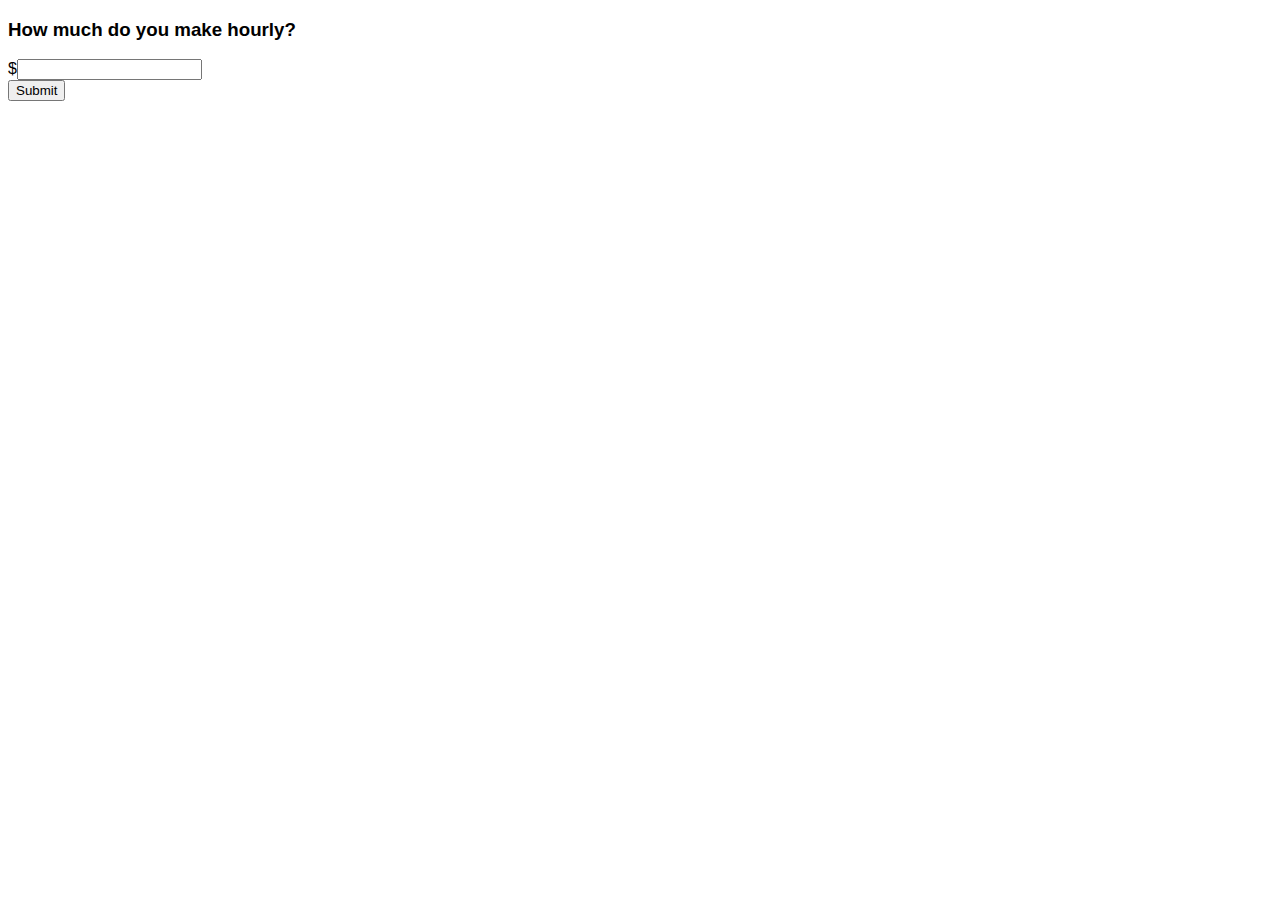
==== src/options/index.html @ 1e5761bc "Workable Plugin" ====
<!DOCTYPE html>
<html>
<head>

	<link rel='stylesheet' href='../../css/settings.css' />
	<script src="../../js/jquery/jquery.min.js"></script>
	<script src='../bg/background.js'></script>

	<title>These are the options!</title>
</head>
<body>
<div class="form">
	<h3>How much do you make hourly?</h3>
	<form onsubmit="saveChanges()">
		$<input type="number" name="dph"></form>
		
		<input type="submit" value="Submit">
		
	</form>
</body>
</html>
---- css/settings.css ----
body {
	font-family: Helvetica, Arial, sans-serif;
}

h1{
	font-size: 30px;
	color: green;
}

p {
	font-size: 18px;
}
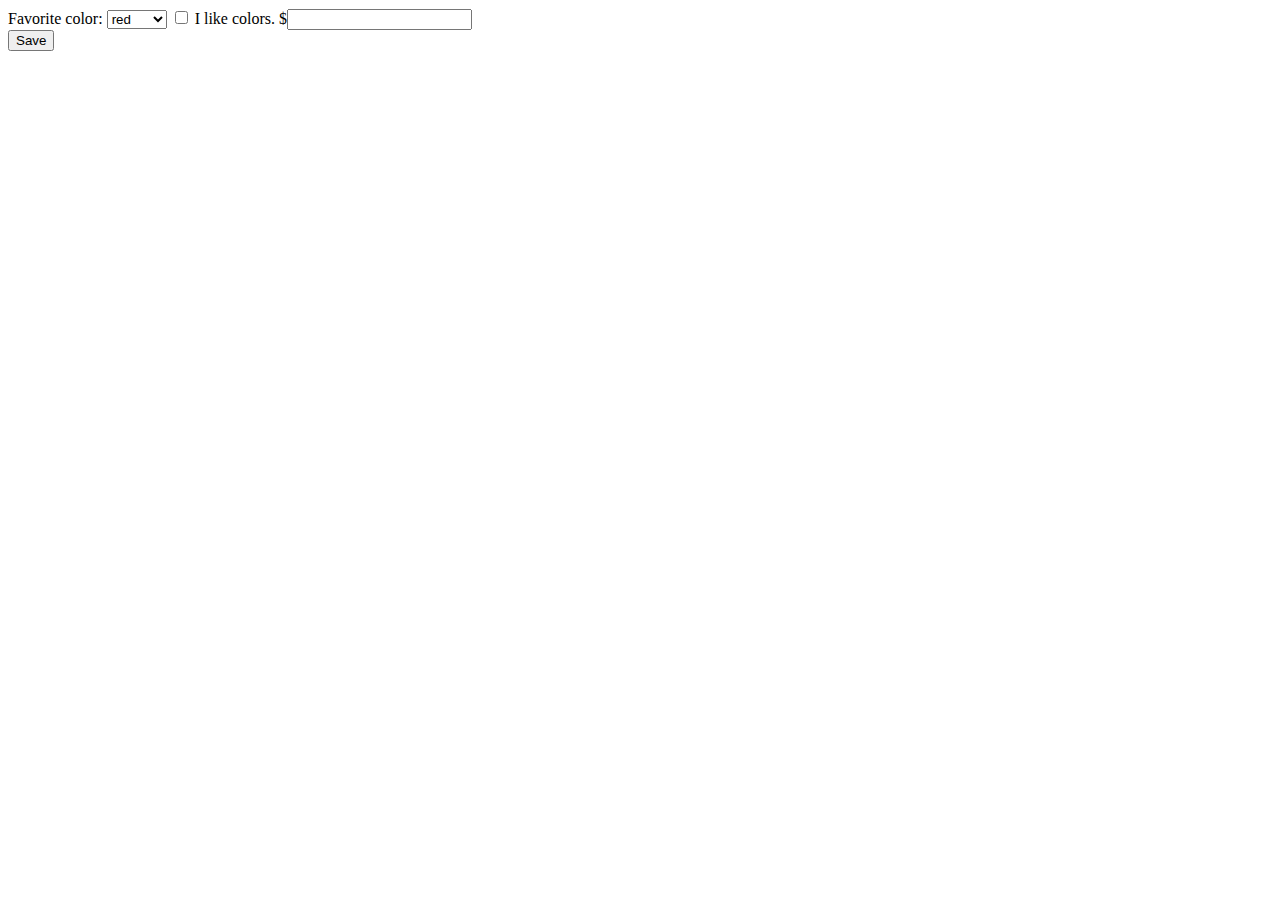
==== commit 1659255b: "Persistant Settings" ====
--- a/src/options/index.html
+++ b/src/options/index.html
@@ -1,21 +1,26 @@
 <!DOCTYPE html>
 <html>
-<head>
+<head><title>My Test Extension Options</title></head>
+<body>
 
-	<link rel='stylesheet' href='../../css/settings.css' />
-	<script src="../../js/jquery/jquery.min.js"></script>
-	<script src='../bg/background.js'></script>
+Favorite color:
+<select id="color">
+ <option value="red">red</option>
+ <option value="green">green</option>
+ <option value="blue">blue</option>
+ <option value="yellow">yellow</option>
+</select>
 
-	<title>These are the options!</title>
-</head>
-<body>
-<div class="form">
-	<h3>How much do you make hourly?</h3>
-	<form onsubmit="saveChanges()">
-		$<input type="number" name="dph"></form>
-		
-		<input type="submit" value="Submit">
-		
-	</form>
+<label>
+  <input type="checkbox" id="like">
+  I like colors.
+</label>
+
+$<input type="number" id="dph">
+
+<div id="status"></div>
+<button id="save">Save</button>
+
+<script src="options.js"></script>
 </body>
 </html>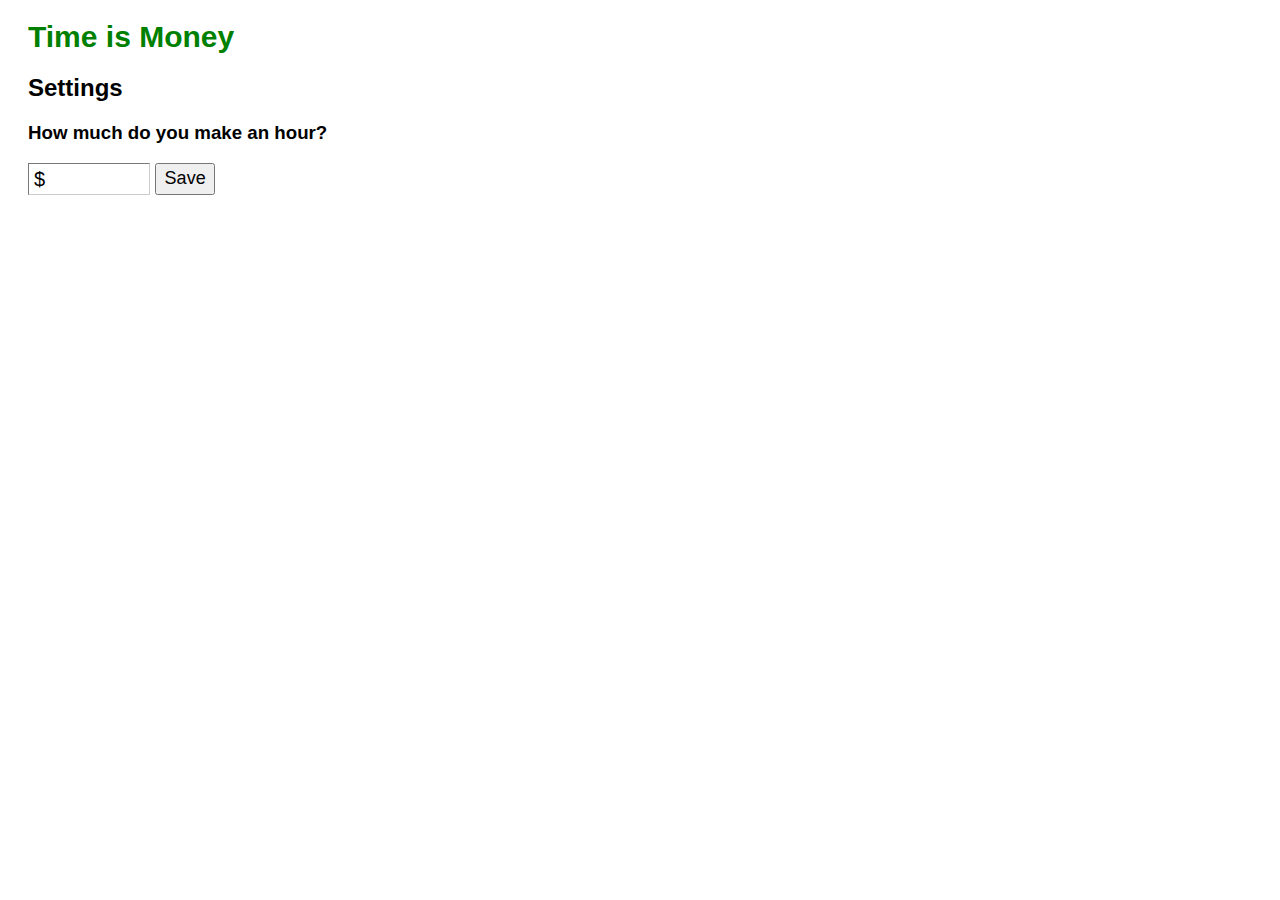
==== commit 54feae03: "Fixed Sync Bug, added options styling" ====
--- a/src/options/index.html
+++ b/src/options/index.html
@@ -1,26 +1,22 @@
 <!DOCTYPE html>
 <html>
-<head><title>My Test Extension Options</title></head>
+<head>
+<title>Time is Money Options</title>
+<link rel='stylesheet' href='../../css/settings.css' />
+</head>
 <body>
 
-Favorite color:
-<select id="color">
- <option value="red">red</option>
- <option value="green">green</option>
- <option value="blue">blue</option>
- <option value="yellow">yellow</option>
-</select>
-
-<label>
-  <input type="checkbox" id="like">
-  I like colors.
-</label>
-
-$<input type="number" id="dph">
-
-<div id="status"></div>
-<button id="save">Save</button>
-
-<script src="options.js"></script>
-</body>
+<div id="container">
+	<h1>Time is Money</h1>
+	
+	<h2>Settings</h2>
+	
+	<h3>How much do you make an hour?</h3>
+	<span class="dollar">$<input type="number" id="dph"></span>
+	<button id="save">Save</button>
+	<div id="status"></div>
+	
+	<script src="options.js"></script>
+	</body>
+</div>
 </html>--- a/css/settings.css
+++ b/css/settings.css
@@ -0,0 +1,64 @@
+body {
+	font-family: Helvetica, Arial, sans-serif;
+}
+
+h1{
+	font-size: 30px;
+	color: green;
+}
+
+#status {
+	float: left;
+	clear: left;
+	margin-top: 5px;
+	font-style: italic;
+	font-size: 14px;
+	color: #919191;
+}
+
+p {
+	font-size: 18px;
+}
+
+#container {
+	margin-left: 20px;
+}
+
+button#save {
+	display: block;
+	float: left;
+	font: 18px "Helvetica Neue", Helvetica, Arial, Geneva, sans-serif;
+	clear: right;
+	height: 32px;
+	width: 60px;
+	margin-left: 5px;
+}
+
+span.dollar {
+	display: block;
+	border: 1px inset #ccc;
+	float: left;
+	clear: left;
+	height: 30px;
+	top: 50%;
+	bottom: 50%;
+	text-align: left;
+	font-size: 20px;
+	padding-left: 5px;
+	line-height: 31px;
+}
+
+input#dph {
+	font: 20px "Helvetica Neue", Helvetica, Arial, Geneva, sans-serif;
+	display: block;
+	border: 0;
+	float: right;
+	clear: left;
+	outline: none;
+	width: 100px;
+	text-align: right;
+}
+
+input#dph.active {
+	display: none;
+}